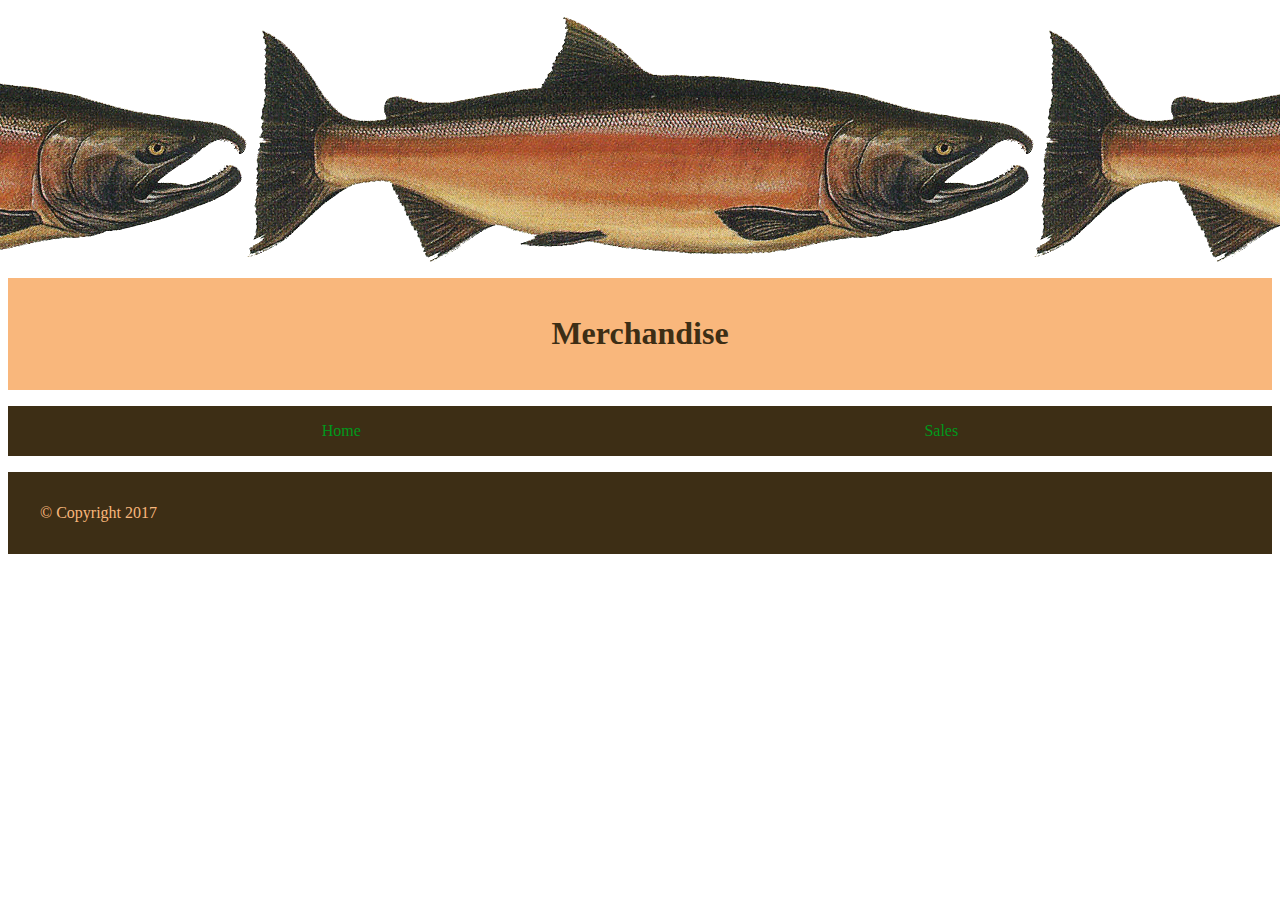
==== merchandise.html @ 17815034 "index and sales pages laid out" ====
<!DOCTYPE html>
<html>
<head>
  <title>Pat's Merchandise</title>
  <link rel="stylesheet" href="style.css">
</head>
<body>
  <div class="salmon-logo">
    <img src="assets/salmon.png" alt="Salmon logo">
    <img src="assets/salmon.png" alt="Salmon logo">
    <img src="assets/salmon.png" alt="Salmon logo">
  </div>
  <div class="header">
    <h1>Merchandise</h1>
  </div>
  <div class="nav">
    <a href="index.html">Home</a>
    <a href="sales.html">Sales</a>
  </div>
</body>
<div class="footer">
  <p>&copy; Copyright 2017</p>
</div>
<script src="app.js"></script>
</body>
</html>
---- style.css ----
ul {
  list-style: none;
  display: flex;
  justify-content: center;
  margin: 1em;
}

a:link {
  color: #00991c;
  text-decoration: none;
}

a:visited {
  color: #f9b77c;
  text-decoration: none;
}
.salmon-logo {
  display: flex;
  justify-content: center;
  margin: 1em;
}
.header
{
  background-color: #f9b77c;
  padding: 1em 2em;
  margin-bottom: 1em;
  display: flex;
  justify-content: center;
  font-family: Garamond;
  color: #3d2e15;
}

.nav
{

  background-color: #3d2e15;
  padding: 1em 2em;
  margin-bottom: 1em;
  display: flex;
  justify-content: space-around;
}

.col1,.col2
{
  float: left;
  /*background-color: #eee;*/
  margin-bottom: 1em;
  margin-left: 3%;
}

.col1 {
  width: 20%;
  padding: .5em;
  line-height: 2em;
  background-color: #f9b77c;
  color: #3d2e15;
  font-family: helvetica;
}

.col2 {
  width: 25%;
  line-height: 3em;
  background-color: #f9b77c;
  color: #3d2e15;
  font-family: helvetica;
}

.col3 {
  float: right;
  width: 45%;
  text-align: center;
  color: #3d2e15;
  font-style: italic;
}

.footer
{
  clear: both;
  padding: 1em 2em;
  color: #f9b77c;
  background-color: #3d2e15;
}

/*style for sales.html*/

#store_data {
  display: flex;
  justify-content: center;
  margin: 1em;
}


.new-data {
  display: flex;
  justify-content: center;
  margin: 1em;
}

.sales-col1,.sales-col2,.sales-col3 {
	float: left;
	margin-bottom: 1em;
	margin-left: 3%;
}

.sales-col1 {
  width: 20%;
 }
.sales-col2 {
  width: 48%;
 }
.sales-col3 {
  width: 20%;
 }
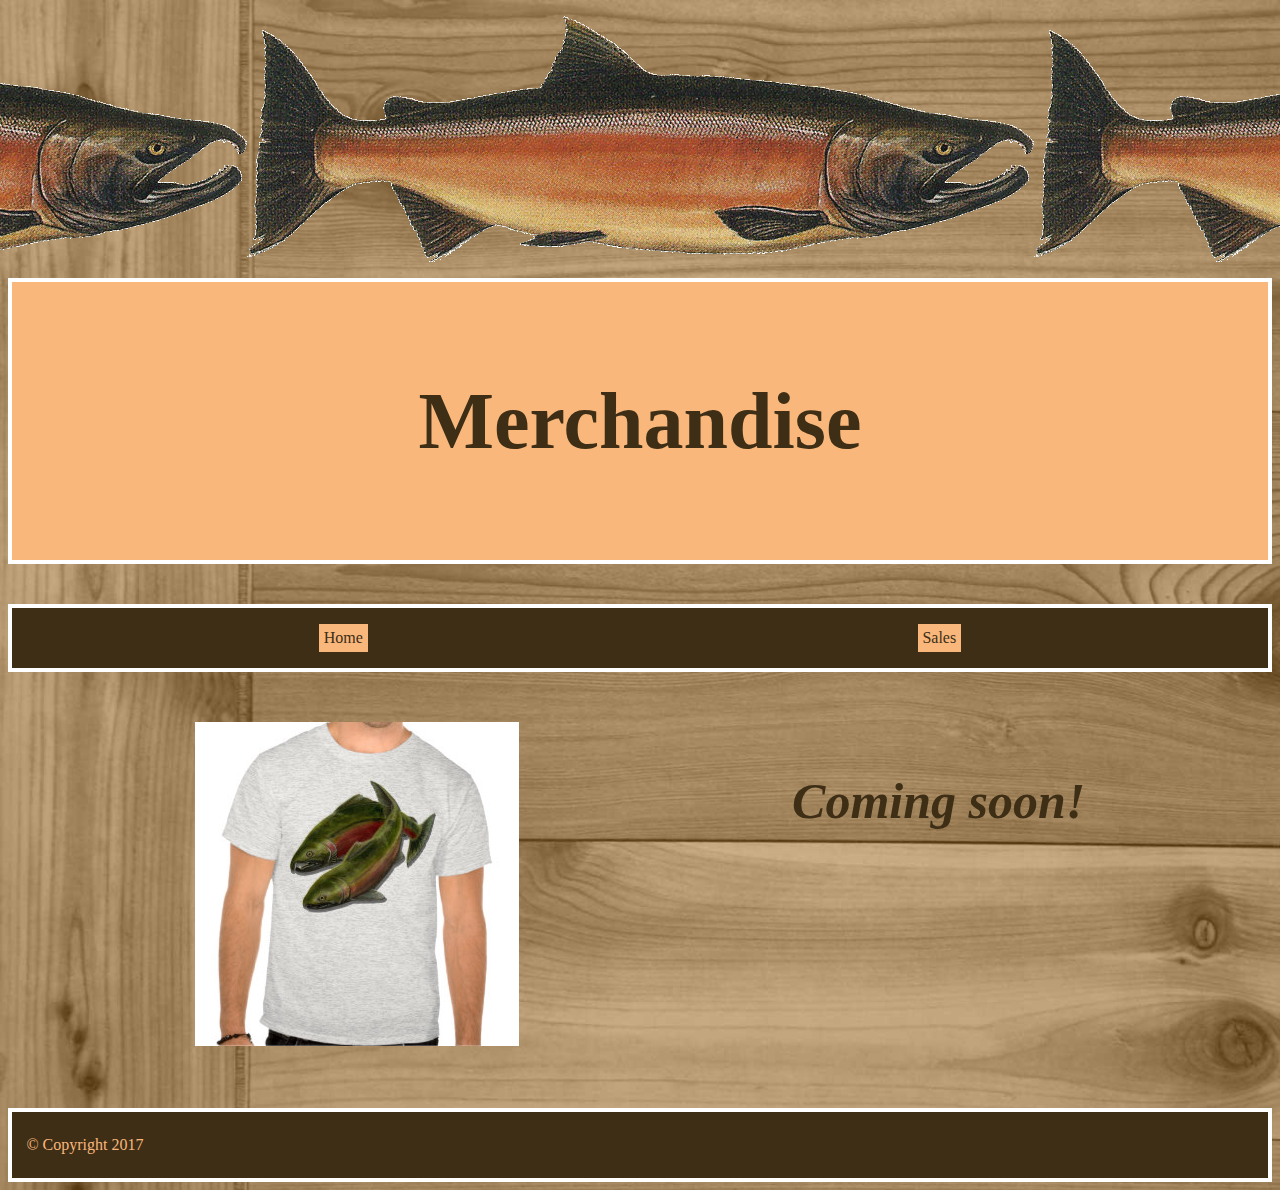
==== commit f327e27d: "added borders; consistent design across all pages" ====
--- a/merchandise.html
+++ b/merchandise.html
@@ -14,8 +14,16 @@
     <h1>Merchandise</h1>
   </div>
   <div class="nav">
-    <a href="index.html">Home</a>
-    <a href="sales.html">Sales</a>
+    <a class="home-button" href="index.html">Home</a>
+    <a class="sales-button" href="sales.html">Sales</a>
+  </div>
+  <div class="tshirt">
+    <div class="tshirtbox">
+      <img src="assets/shirt.jpg">
+    </div>
+    <div class="textbox">
+    <p>Coming soon!</p>
+    </div>
   </div>
 </body>
 <div class="footer">
--- a/style.css
+++ b/style.css
@@ -1,17 +1,24 @@
+body {
+  background-image: url(assets/cedarbackground.jpg);
+  /*background-repeat: no-repeat;*/
+  background-size: cover;
+  background-color: tan;
+  background-blend-mode: luminosity;
+}
+
 ul {
   list-style: none;
-  display: flex;
-  justify-content: center;
-  margin: 1em;
+  line-height: 2.7em;
+  margin: .6em;
 }
 
 a:link {
-  color: #00991c;
+  color: #3d2e15;
   text-decoration: none;
 }
 
 a:visited {
-  color: #f9b77c;
+  color: #3d2e15;
   text-decoration: none;
 }
 .salmon-logo {
@@ -19,8 +26,9 @@
   justify-content: center;
   margin: 1em;
 }
-.header
-{
+
+/*header style!*/
+.header {
   background-color: #f9b77c;
   padding: 1em 2em;
   margin-bottom: 1em;
@@ -28,57 +36,87 @@
   justify-content: center;
   font-family: Garamond;
   color: #3d2e15;
+  font-size: 40px;
+  border: solid white 4px;
 }
 
-.nav
-{
-
+.nav  {
   background-color: #3d2e15;
   padding: 1em 2em;
   margin-bottom: 1em;
   display: flex;
   justify-content: space-around;
+  border: solid white 4px;
 }
 
-.col1,.col2
-{
-  float: left;
-  /*background-color: #eee;*/
-  margin-bottom: 1em;
-  margin-left: 3%;
+.merch-button,.sales-button,.home-button {
+  padding: .3em;
+  background-color: #f9b77c;
+}
+
+/*end header style*/
+
+/*styling main grid*/
+
+
+.content {
+  display: flex;
+  justify-content: space-around;
+  flex-direction: row-reverse;
+  align-items: center;;
+  margin: .5em;
+}
+
+.col1,.col2 {
+  border: solid white 4px;
 }
 
 .col1 {
   width: 20%;
+  height: 40%;
   padding: .5em;
   line-height: 2em;
   background-color: #f9b77c;
   color: #3d2e15;
   font-family: helvetica;
+  margin-left: 4em;
+  margin-right: 5em;
 }
 
 .col2 {
-  width: 25%;
-  line-height: 3em;
+  width: 30%;
   background-color: #f9b77c;
   color: #3d2e15;
   font-family: helvetica;
+  margin-right: 1em;
 }
 
-.col3 {
-  float: right;
-  width: 45%;
+/*.col3 {
+  width: 30%;
+  margin-right: 3em;
+  margin-left: 5em;
+}*/
+
+.col4 {
+  width: 48%;
   text-align: center;
   color: #3d2e15;
+  background-color: white;
   font-style: italic;
+  font-size: 40px;
+  margin-left: 2em;
+  margin-right: 2em;
+  border: solid white 4px;
 }
 
 .footer
 {
   clear: both;
-  padding: 1em 2em;
+  padding: .5em .9em;
   color: #f9b77c;
   background-color: #3d2e15;
+  margin-top: 1em;
+  border: solid white 4px;
 }
 
 /*style for sales.html*/
@@ -87,6 +125,7 @@
   display: flex;
   justify-content: center;
   margin: 1em;
+  background-color: white;
 }
 
 
@@ -94,6 +133,7 @@
   display: flex;
   justify-content: center;
   margin: 1em;
+  background-color: white;
 }
 
 .sales-col1,.sales-col2,.sales-col3 {
@@ -111,3 +151,15 @@
 .sales-col3 {
   width: 20%;
  }
+
+/*style for merchandise page*/
+
+.tshirt {
+  display: flex;
+  justify-content: space-around;
+  margin: 1em;
+  font-style: italic;
+  font-weight: bold;
+  color: #3d2e15;
+  font-size: 50px;
+}
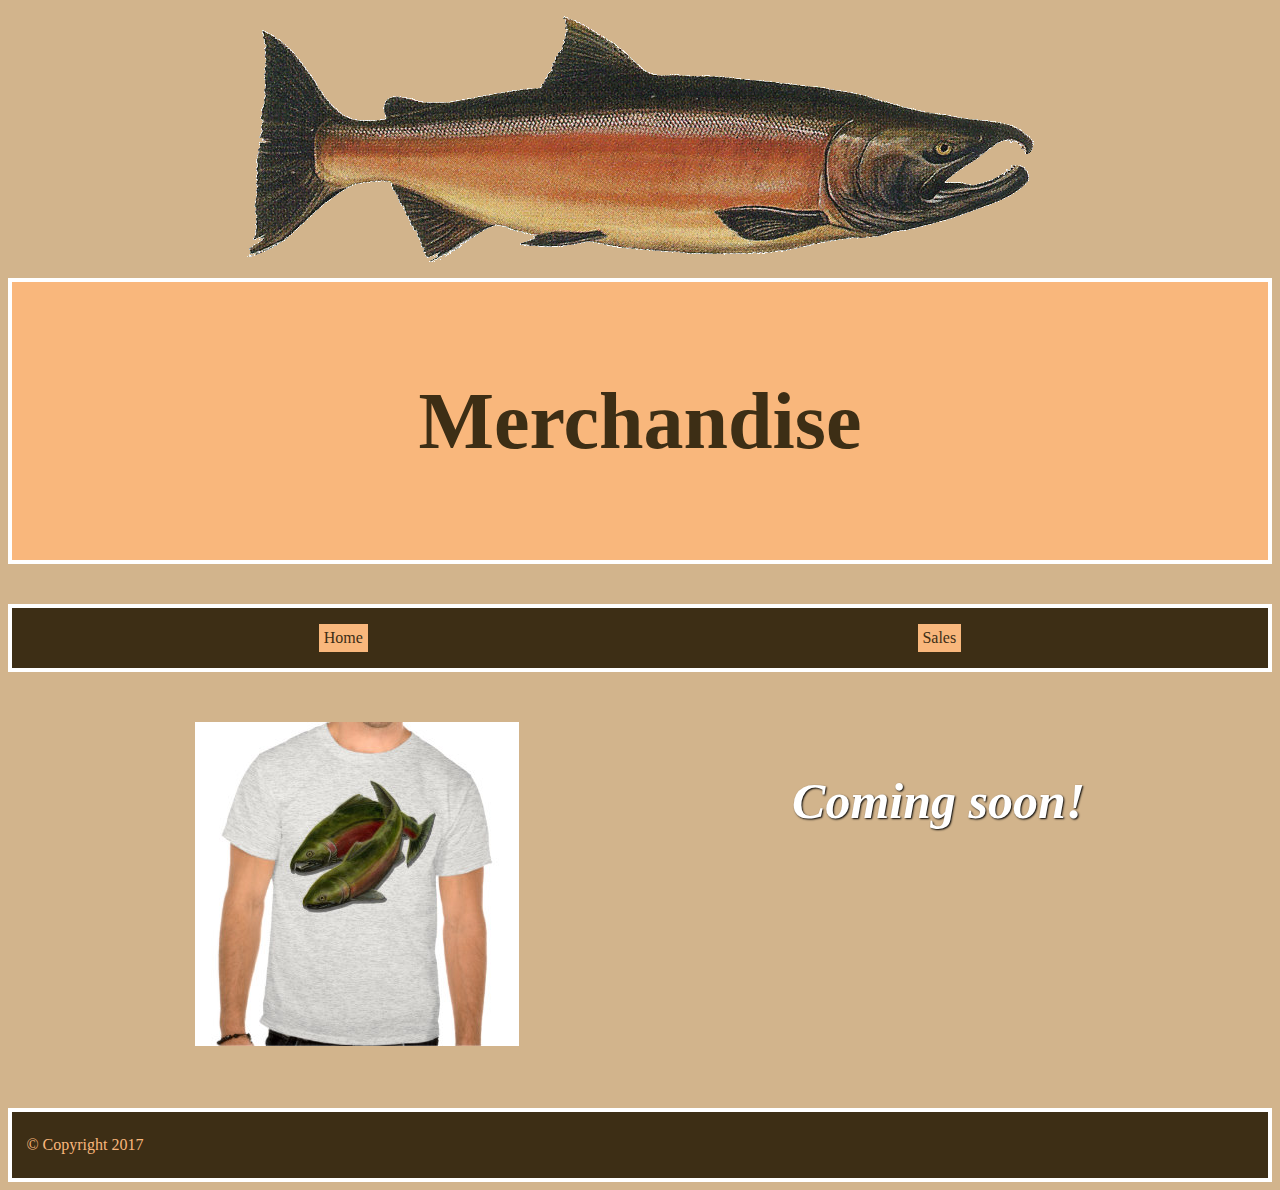
==== commit d03cbc8a: "added salmon logo on top of header" ====
--- a/merchandise.html
+++ b/merchandise.html
@@ -6,8 +6,6 @@
 </head>
 <body>
   <div class="salmon-logo">
-    <img src="assets/salmon.png" alt="Salmon logo">
-    <img src="assets/salmon.png" alt="Salmon logo">
     <img src="assets/salmon.png" alt="Salmon logo">
   </div>
   <div class="header">
--- a/style.css
+++ b/style.css
@@ -1,5 +1,5 @@
 body {
-  background-image: url(assets/cedarbackground.jpg);
+  background-image: url(assets/cookiebg.jpg);
   /*background-repeat: no-repeat;*/
   background-size: cover;
   background-color: tan;
@@ -160,6 +160,7 @@
   margin: 1em;
   font-style: italic;
   font-weight: bold;
-  color: #3d2e15;
+  color: white;
   font-size: 50px;
+  text-shadow: 1px 1px 2px black;
 }
